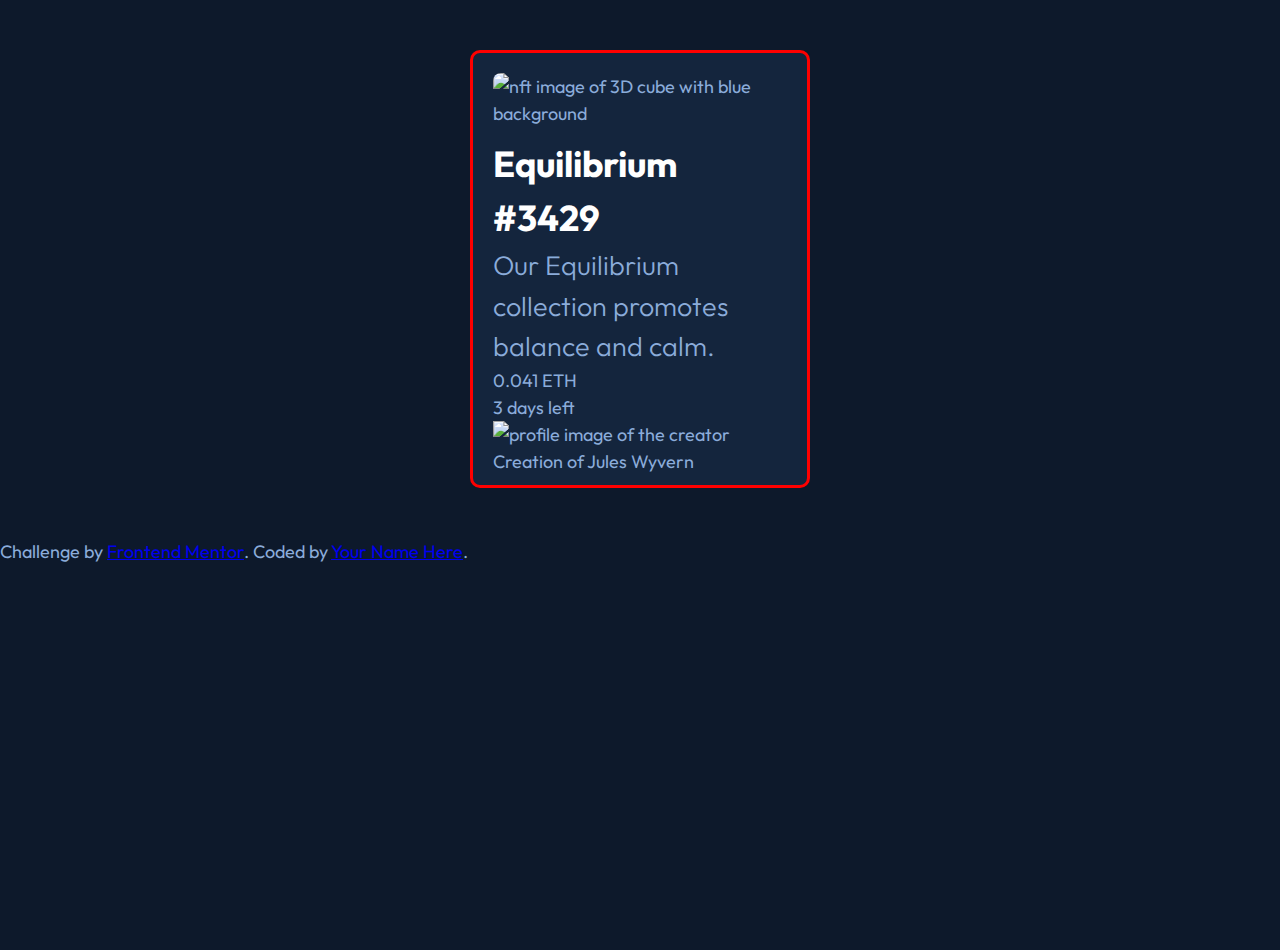
==== nft-preview-card-component-main 2/index.html @ d66f6e75 "added styles" ====
<!DOCTYPE html>
<html lang="en">
  <head>
    <meta charset="UTF-8" />
    <meta name="viewport" content="width=device-width, initial-scale=1.0" />
    <!-- displays site properly based on user's device -->

    <link
      rel="icon"
      type="image/png"
      sizes="32x32"
      href="./images/favicon-32x32.png"
    />

    <title>Frontend Mentor | NFT preview card component</title>
    <!-- main stylesheet -->
    <link rel="stylesheet" href="styles.css" />
  </head>
  <body>
    <div class="card">
      <img
        src="/images/image-equilibrium.jpg"
        id="nft"
        alt="nft image of 3D cube with blue background"
      />
      <section class="info">
        <h1>Equilibrium #3429</h1>
        <h2>Our Equilibrium collection promotes balance and calm.</h2>
        <div class="amount">
          <img src="/images/icon-ethereum.svg" id="crypto" alt="" />
          <p>0.041 ETH</p>
        </div>
        <div class="time">
          <img src="/images/icon-clock.svg" id="clock" alt="" />
          <p>3 days left</p>
        </div>
      </section>
      <!-- line -->
      <section class="creator">
        <img
          src="/images/image-avatar.png"
          id="jw"
          alt="profile image of the creator"
        />
        <p>Creation of Jules Wyvern</p>
      </section>
    </div>

    <div class="attribution">
      Challenge by
      <a href="https://www.frontendmentor.io?ref=challenge" target="_blank"
        >Frontend Mentor</a
      >. Coded by <a href="#">Your Name Here</a>.
    </div>
  </body>
</html>
---- nft-preview-card-component-main 2/styles.css ----
/*
  1. Use a more-intuitive box-sizing model.
*/
@import url("https://fonts.googleapis.com/css2?family=Outfit:wght@300;400;600&display=swap");
*,
*::before,
*::after {
  box-sizing: border-box;
}

/*
  2. Remove default margin
*/
* {
  margin: 0;
}

/*
  3. Allow percentage-based heights in the application
*/
html,
body {
  height: 100%;
}

/*
  Typographic tweaks!
  4. Add accessible line-height
  5. Improve text rendering
*/
body {
  line-height: 1.5;
  -webkit-font-smoothing: antialiased;
}

/*
  6. Improve media defaults
*/
img,
picture,
video,
canvas,
svg {
  display: block;
  max-width: 100%;
}

/*
  7. Remove built-in form typography styles
*/
input,
button,
textarea,
select {
  font: inherit;
}

/*
  8. Avoid text overflows
*/
p,
h1,
h2,
h3,
h4,
h5,
h6 {
  overflow-wrap: break-word;
}

/*
  9. Create a root stacking context
*/
#root,
#__next {
  isolation: isolate;
}

:root {
  --pc-lb: hsl(215, 51%, 70%);
  --pc-cyan: hsl(178, 100%, 50%);
  --mainbg: hsl(217, 54%, 11%);
  --cardbg: hsl(216, 50%, 16%);
  --line: hsl(215, 32%, 27%);
  --white: hsl(0, 0%, 100%);
}

body {
  font-size: 18px;
  background-color: var(--mainbg);
  color: var(--pc-lb);
  font-family: "Outfit", sans-serif;
}

.card {
  background-color: var(--cardbg);
  border-radius: 10px;
  width: 340px;
  margin: 50px auto;
  padding: 10px 20px;
  border: 3px solid red;
}
.card #nft {
  width: 300px;
  margin: 10px auto;
  border-radius: 8px;
}
.card h1 {
  color: var(--white);
  line-height: 1.5;
}
.card h2 {
  font-weight: 300;
}/*# sourceMappingURL=styles.css.map */
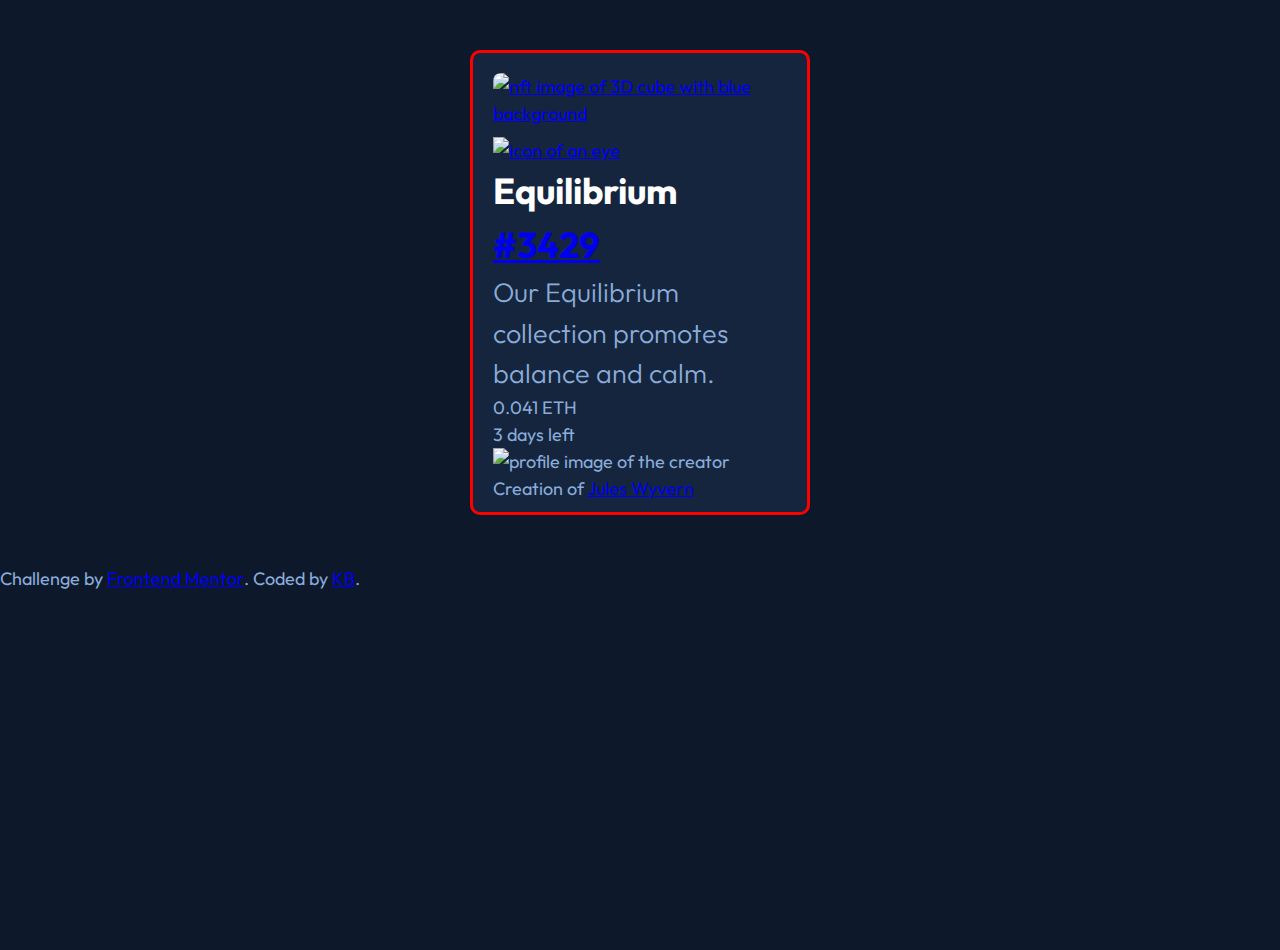
==== commit 2dc41387: "update css" ====
--- a/nft-preview-card-component-main 2/index.html
+++ b/nft-preview-card-component-main 2/index.html
@@ -18,31 +18,43 @@
   </head>
   <body>
     <div class="card">
-      <img
-        src="/images/image-equilibrium.jpg"
-        id="nft"
-        alt="nft image of 3D cube with blue background"
-      />
+      <a href="#" class="active-link">
+        <img
+          src="/images/image-equilibrium.jpg"
+          id="nft"
+          alt="nft image of 3D cube with blue background"
+        />
+        <div class="img-overlay">
+          <img src="/images/icon-view.svg" alt="icon of an eye" />
+        </div>
+      </a>
+
       <section class="info">
-        <h1>Equilibrium #3429</h1>
+        <h1>Equilibrium <a href="#" class="link active-link">#3429</a></h1>
+
         <h2>Our Equilibrium collection promotes balance and calm.</h2>
-        <div class="amount">
-          <img src="/images/icon-ethereum.svg" id="crypto" alt="" />
-          <p>0.041 ETH</p>
+        <div class="amntdays">
+          <div class="amount">
+            <img src="/images/icon-ethereum.svg" id="crypto" alt="" />
+            <p>0.041 ETH</p>
+          </div>
+          <div class="time">
+            <img src="/images/icon-clock.svg" id="clock" alt="" />
+            <p>3 days left</p>
+          </div>
         </div>
-        <div class="time">
-          <img src="/images/icon-clock.svg" id="clock" alt="" />
-          <p>3 days left</p>
-        </div>
-      </section>
-      <!-- line -->
-      <section class="creator">
-        <img
-          src="/images/image-avatar.png"
-          id="jw"
-          alt="profile image of the creator"
-        />
-        <p>Creation of Jules Wyvern</p>
+
+        <!-- line -->
+        <section class="creator">
+          <img
+            src="/images/image-avatar.png"
+            id="jw"
+            alt="profile image of the creator"
+          />
+          <p>
+            Creation of <a href="#" class="link active-link">Jules Wyvern</a>
+          </p>
+        </section>
       </section>
     </div>
 
@@ -50,7 +62,7 @@
       Challenge by
       <a href="https://www.frontendmentor.io?ref=challenge" target="_blank"
         >Frontend Mentor</a
-      >. Coded by <a href="#">Your Name Here</a>.
+      >. Coded by <a href="#">KB</a>.
     </div>
   </body>
 </html>
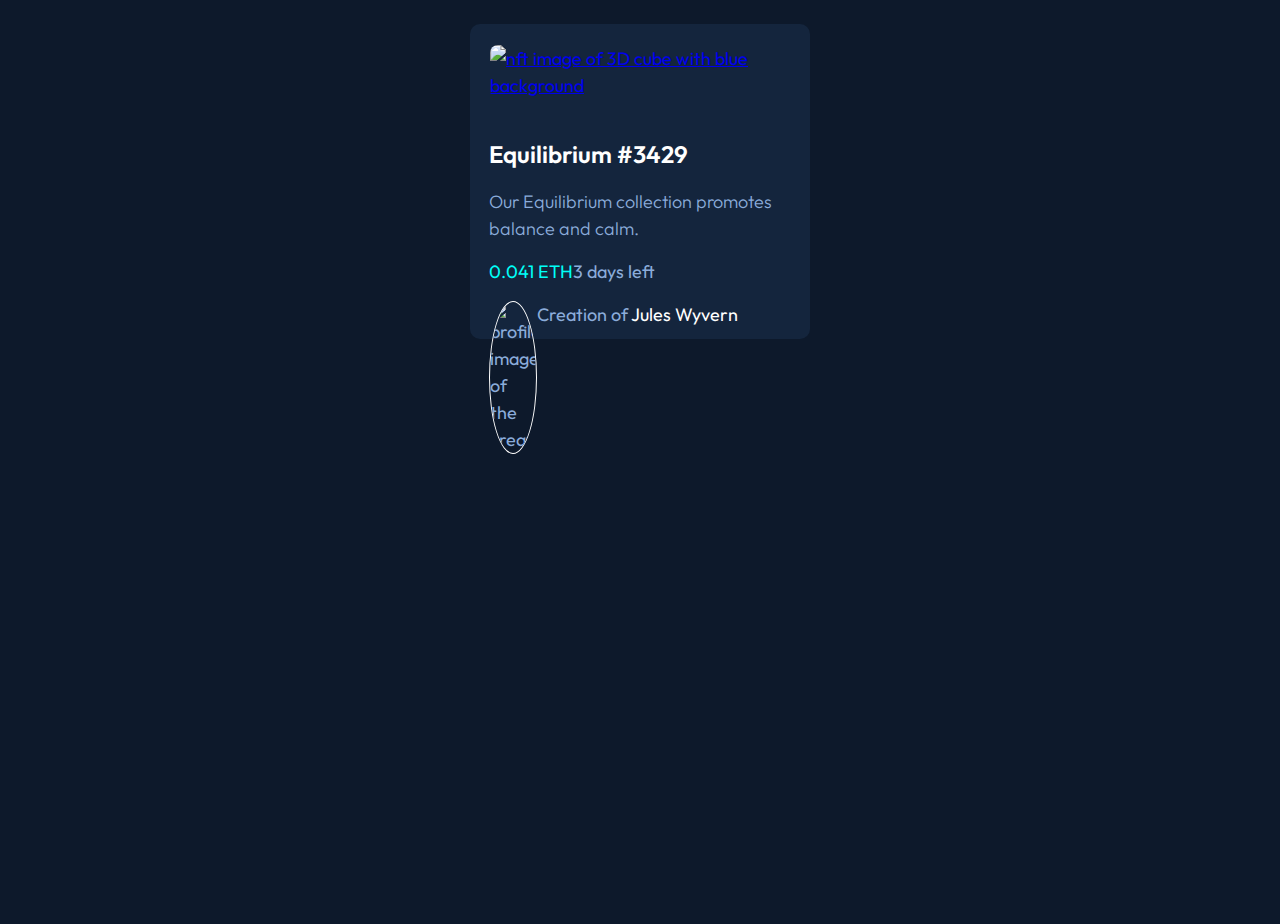
==== commit 94fcb9a0: "WIP" ====
--- a/nft-preview-card-component-main 2/index.html
+++ b/nft-preview-card-component-main 2/index.html
@@ -59,10 +59,10 @@
     </div>
 
     <div class="attribution">
-      Challenge by
-      <a href="https://www.frontendmentor.io?ref=challenge" target="_blank"
-        >Frontend Mentor</a
-      >. Coded by <a href="#">KB</a>.
+      <!-- Challenge by -->
+      <!-- <a href="https://www.frontendmentor.io?ref=challenge" target="_blank" -->
+      <!-- >Frontend Mentor</a -->
+      <!-- >. Coded by <a href="#">KB</a>. -->
     </div>
   </body>
 </html>
--- a/nft-preview-card-component-main 2/styles.css
+++ b/nft-preview-card-component-main 2/styles.css
@@ -1,7 +1,7 @@
+@import url("https://fonts.googleapis.com/css2?family=Outfit:wght@300;400;600&display=swap");
 /*
   1. Use a more-intuitive box-sizing model.
 */
-@import url("https://fonts.googleapis.com/css2?family=Outfit:wght@300;400;600&display=swap");
 *,
 *::before,
 *::after {
@@ -9,10 +9,12 @@
 }
 
 /*
-  2. Remove default margin
+  2. Remove default margin, padding, and font-sizes and weights
 */
 * {
   margin: 0;
+  padding: 0;
+  font: inherit;
 }
 
 /*
@@ -83,6 +85,8 @@
   --cardbg: hsl(216, 50%, 16%);
   --line: hsl(215, 32%, 27%);
   --white: hsl(0, 0%, 100%);
+  --activec: hsl(178, 100%, 50%);
+  font-size: 16px;
 }
 
 body {
@@ -96,19 +100,51 @@
   background-color: var(--cardbg);
   border-radius: 10px;
   width: 340px;
-  margin: 50px auto;
-  padding: 10px 20px;
-  border: 3px solid red;
+  margin: 1.5rem auto;
+  padding: 0.7rem 1.2rem;
 }
 .card #nft {
   width: 300px;
   margin: 10px auto;
   border-radius: 8px;
 }
+.card .img-overlay {
+  visibility: hidden;
+}
 .card h1 {
   color: var(--white);
   line-height: 1.5;
+  font-size: 1.5rem;
+  font-weight: 600;
+}
+.card .link {
+  color: var(--white);
+  text-decoration: none;
 }
 .card h2 {
   font-weight: 300;
+  font-size: 1.125rem;
+  margin-top: 1rem;
+}
+
+.amntdays {
+  display: flex;
+  margin: 1rem 0;
+}
+
+.amount {
+  color: var(--pc-cyan);
+  display: flex;
+}
+
+.time {
+  color: var(--pc-lb);
+  display: flex;
+}
+
+#jw {
+  border-radius: 50%;
+  width: 3rem;
+  float: left;
+  border: 1px solid var(--white);
 }/*# sourceMappingURL=styles.css.map */